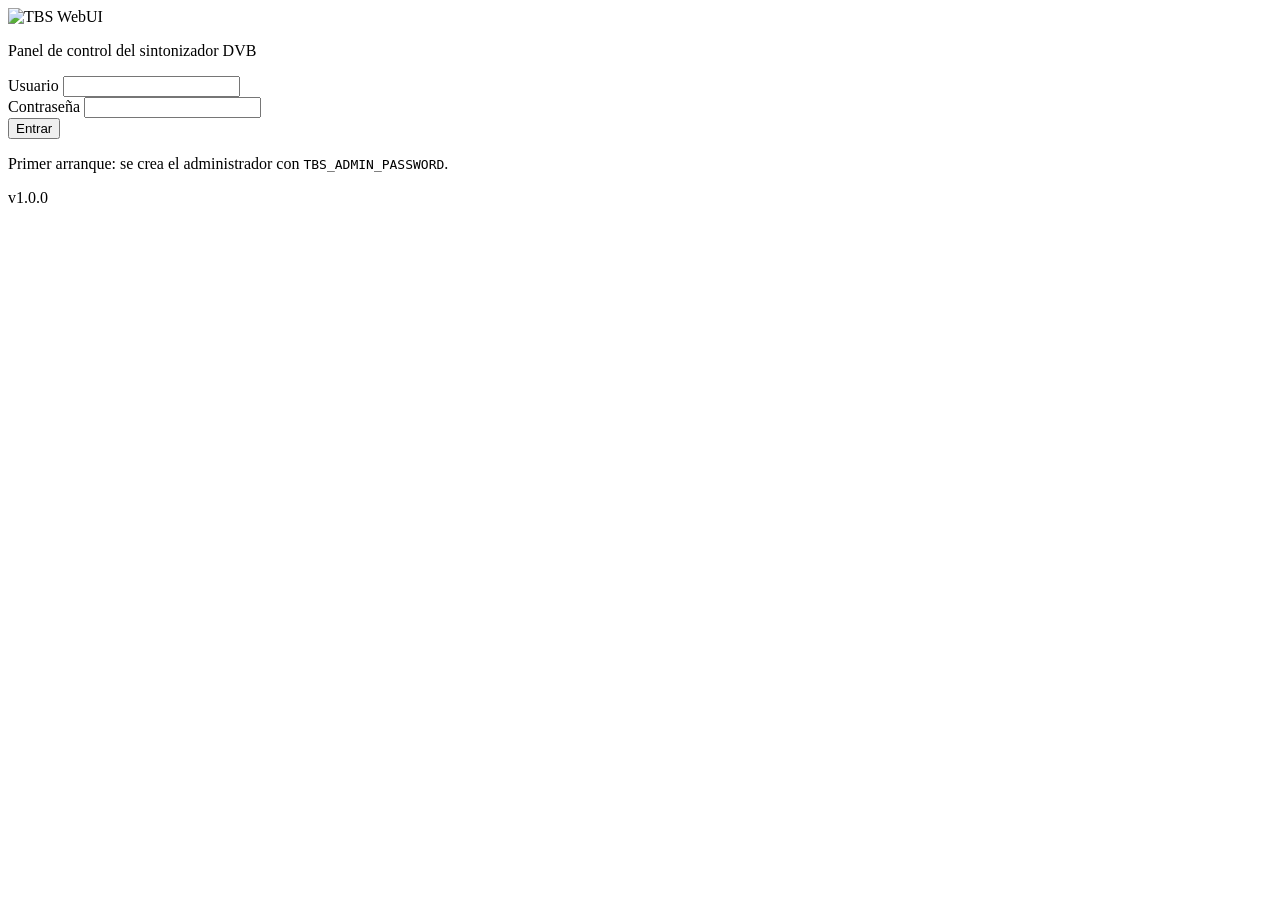
==== tbs-webui/app/web/index-fork.html @ 9b366a8f "dvbpanel" ====
<!DOCTYPE html>
<html lang="es">
<head>
  <meta charset="utf-8">
  <meta name="viewport" content="width=device-width, initial-scale=1">
  <title>TBS WebUI</title>
  <link rel="icon" href="/img/favicon.svg" type="image/svg+xml">
  <!-- Aspecto del panel del fork astra-webui (GPLv3) -->
  <link rel="stylesheet" href="/css/fork/cesbo.css">
  <link rel="stylesheet" href="/css/fork/app.css">
</head>
<body>
  <!-- ================= LOGIN ================= -->
  <div class="login" id="login-screen">
    <form class="login__card" id="login-form" autocomplete="on">
      <div class="login__brand">
        <img src="/img/brand.svg" alt="TBS WebUI" height="34">
      </div>
      <p class="login__subtitle">Panel de control del sintonizador DVB</p>
      <div class="alert alert--error" id="login-error" hidden></div>
      <div class="field">
        <label class="field__label" for="login-user">Usuario</label>
        <input class="input" id="login-user" name="username" autocomplete="username" required>
      </div>
      <div class="field">
        <label class="field__label" for="login-pass">Contraseña</label>
        <input class="input" id="login-pass" name="password" type="password" autocomplete="current-password" required>
      </div>
      <button class="btn btn--primary btn--block" type="submit" id="login-submit">Entrar</button>
      <p class="login__hint">Primer arranque: se crea el administrador con <code>TBS_ADMIN_PASSWORD</code>.</p>
      <p class="login__version" id="login-version">v1.0.0</p>
    </form>
  </div>

  <!-- ================= APLICACIÓN ================= -->
  <div class="app" id="app" hidden>
    <aside class="sidebar" id="sidebar">
      <div class="sidebar__brand">
        <div class="row row--tight" style="align-items:center;gap:10px">
          <img src="/img/brand.svg" alt="" height="26">
          <div>
            <div style="font-weight:650">TBS WebUI</div>
            <div class="muted small" id="brand-sub">panel DVB</div>
          </div>
        </div>
      </div>
      <nav class="nav" id="nav" aria-label="Navegación"></nav>
      <div class="sidebar__footer">
        <div class="row row--tight" style="justify-content:space-between;align-items:center">
          <span class="badge badge--info" id="conn-badge">conectando…</span>
          <span class="badge badge--warn" id="mock-badge" hidden>simulación</span>
        </div>
        <div class="row row--tight" style="justify-content:space-between;align-items:center">
          <span class="badge badge--brand" id="user-badge">—</span>
          <button class="btn btn--ghost btn--sm" id="logout-btn" type="button">Salir</button>
        </div>
      </div>
    </aside>

    <div class="main">
      <header class="topbar">
        <button class="btn btn--ghost btn--icon" id="menu-btn" type="button" aria-label="Menú">☰</button>
        <div class="topbar__titles">
          <h1 class="topbar__title" id="view-title">Panel</h1>
          <p class="topbar__subtitle" id="view-subtitle">Estado del receptor y señal en vivo</p>
        </div>
        <div class="topbar__right">
          <span class="badge badge--info" id="lock-badge">—</span>
          <span class="badge badge--brand" id="tuner-badge">—</span>
        </div>
      </header>
      <main class="content" id="view" tabindex="-1"></main>
    </div>
  </div>

  <div id="toasts" class="toasts" aria-live="polite"></div>
  <script src="/js/forkskin.js"></script>
</body>
</html>
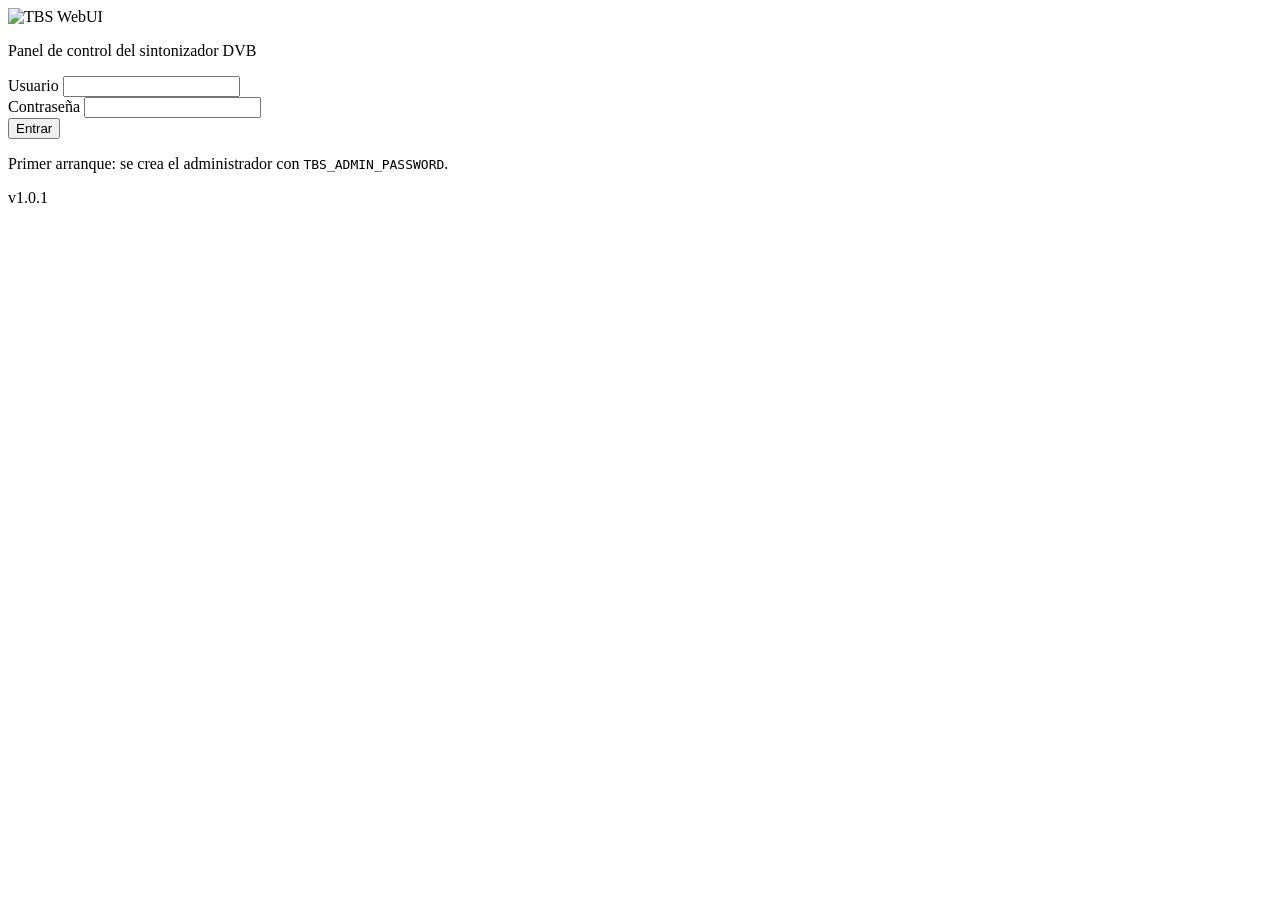
==== commit d982c350: "Release TBS WebUI v1.0.1 for Ubuntu Co-authored-by: arena-agent <297053741+arena-agent@users.noreply" ====
--- a/tbs-webui/app/web/index-fork.html
+++ b/tbs-webui/app/web/index-fork.html
@@ -28,7 +28,7 @@
       </div>
       <button class="btn btn--primary btn--block" type="submit" id="login-submit">Entrar</button>
       <p class="login__hint">Primer arranque: se crea el administrador con <code>TBS_ADMIN_PASSWORD</code>.</p>
-      <p class="login__version" id="login-version">v1.0.0</p>
+      <p class="login__version" id="login-version">v1.0.1</p>
     </form>
   </div>
 
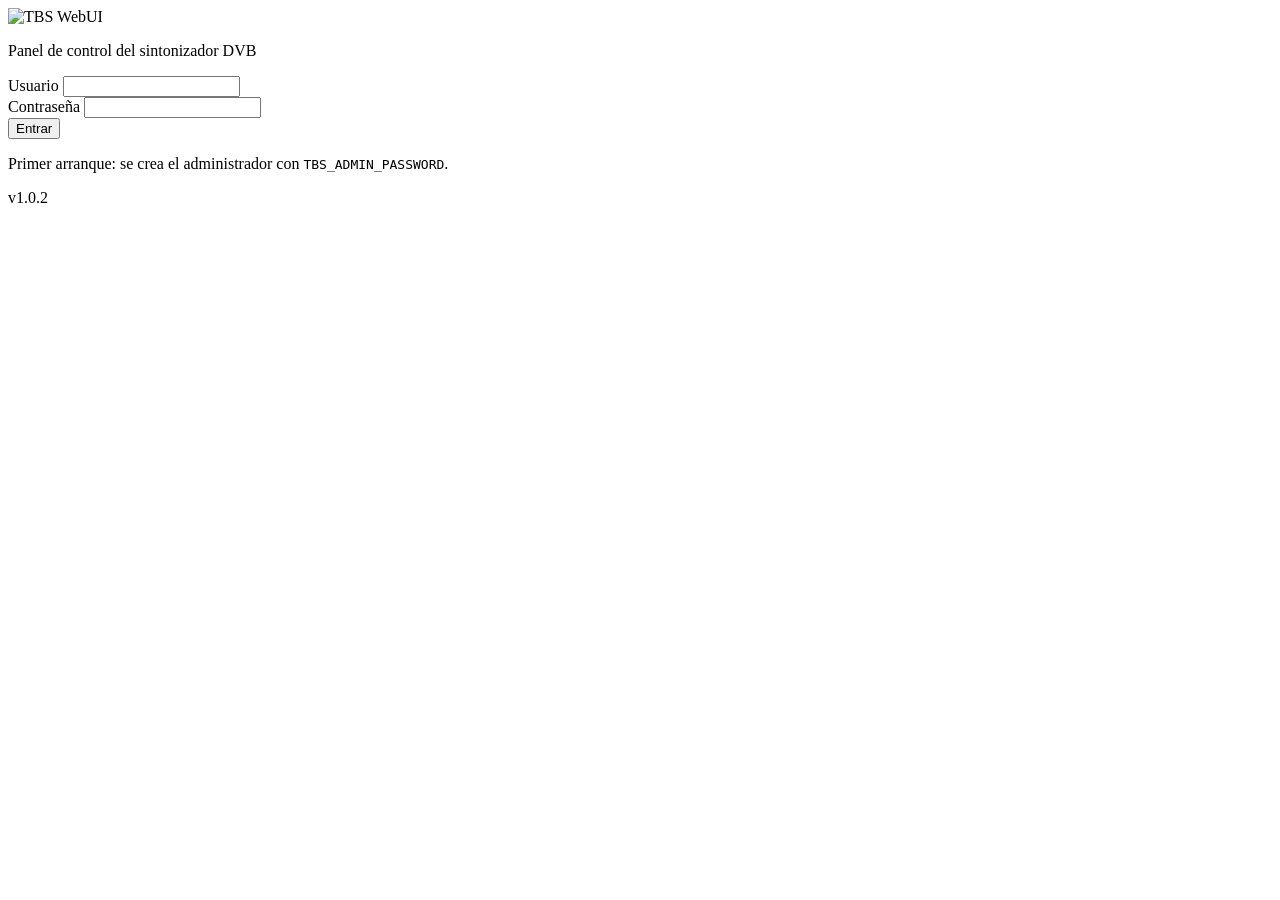
==== commit 5bc8e222: "Build native Newcamd crypto during installation Co-authored-by: arena-agent <297053741+arena-agent@u" ====
--- a/tbs-webui/app/web/index-fork.html
+++ b/tbs-webui/app/web/index-fork.html
@@ -28,7 +28,7 @@
       </div>
       <button class="btn btn--primary btn--block" type="submit" id="login-submit">Entrar</button>
       <p class="login__hint">Primer arranque: se crea el administrador con <code>TBS_ADMIN_PASSWORD</code>.</p>
-      <p class="login__version" id="login-version">v1.0.1</p>
+      <p class="login__version" id="login-version">v1.0.2</p>
     </form>
   </div>
 
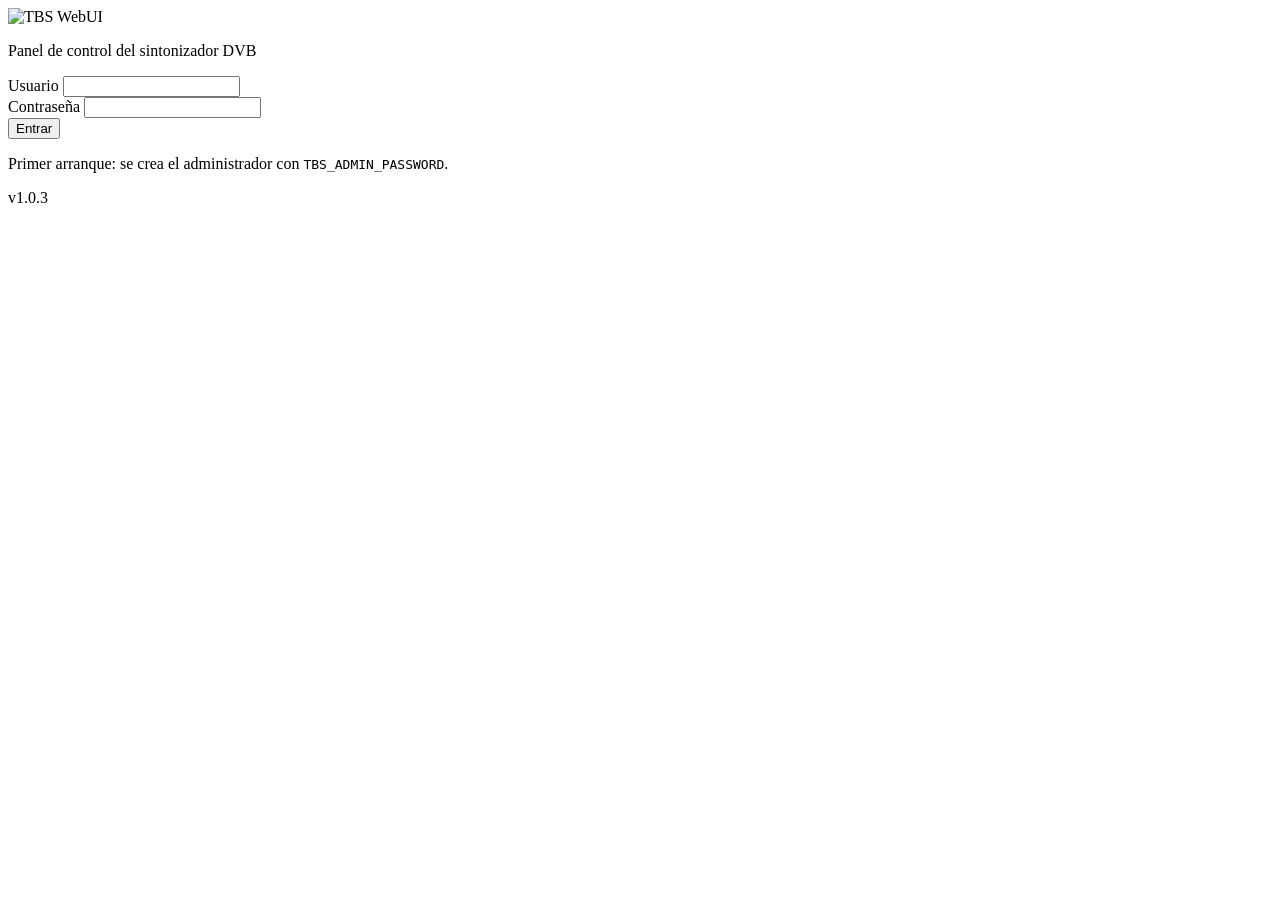
==== commit 7ae3f786: "Remove OSCam status panel from Newcamd view Co-authored-by: arena-agent <297053741+arena-agent@users" ====
--- a/tbs-webui/app/web/index-fork.html
+++ b/tbs-webui/app/web/index-fork.html
@@ -28,7 +28,7 @@
       </div>
       <button class="btn btn--primary btn--block" type="submit" id="login-submit">Entrar</button>
       <p class="login__hint">Primer arranque: se crea el administrador con <code>TBS_ADMIN_PASSWORD</code>.</p>
-      <p class="login__version" id="login-version">v1.0.2</p>
+      <p class="login__version" id="login-version">v1.0.3</p>
     </form>
   </div>
 
